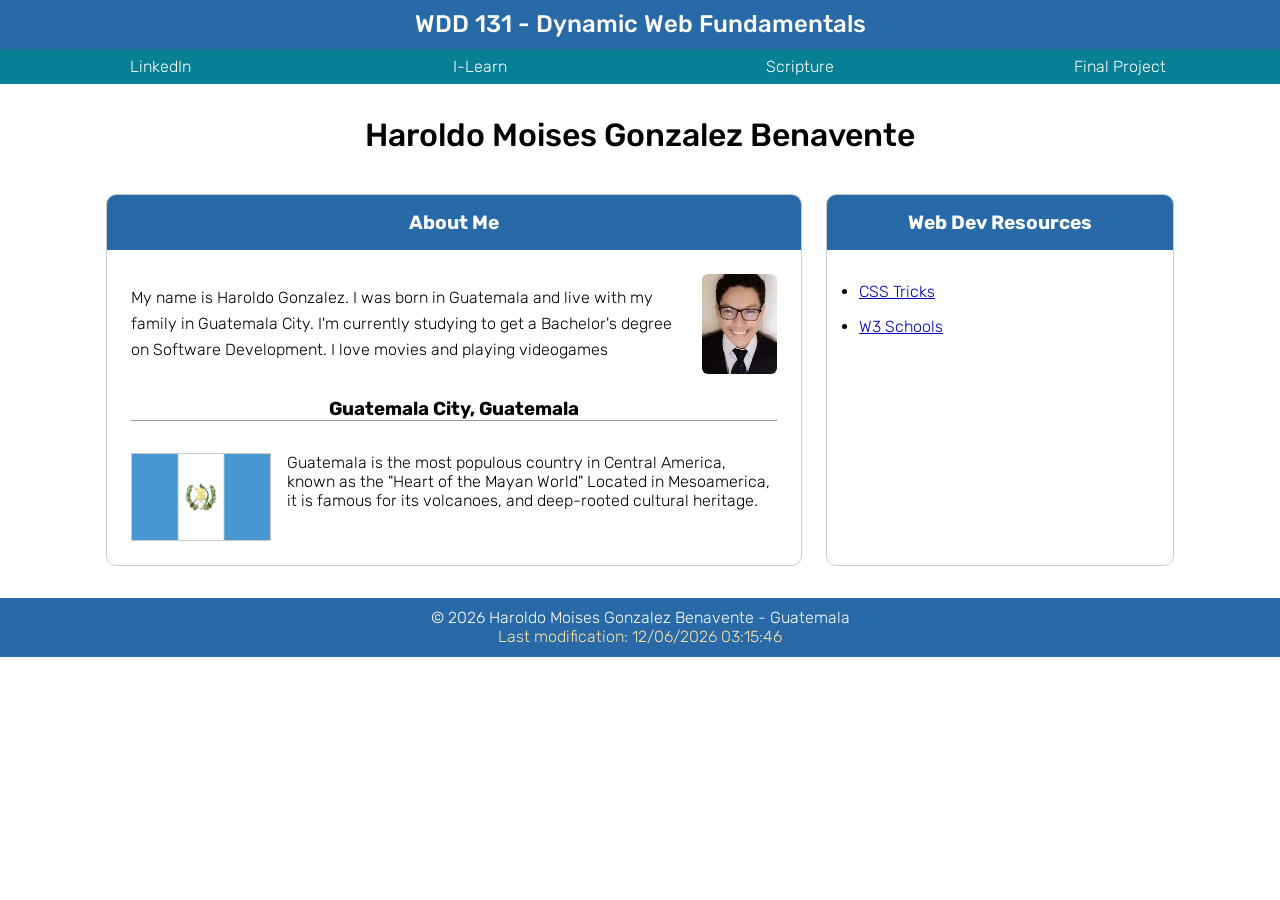
==== index.html @ a1502dc5 "Completed Home Page" ====
<!DOCTYPE html>
<html lang="en">
<head>
    <meta charset="UTF-8">
    <meta name="viewport" content="width=device-width, initial-scale=1.0">
    <meta name="description" content="Haroldo Moises Gonzalez Benavente. Landing page for WDD 131 - Dynamic Web Fundamentals">
    <meta name="author" content="Haroldo Gonzalez">
    <title>WDD 131 - Dynamic Web Fundamentals - Haroldo Gonzalez</title>
    <link rel="stylesheet" href="styles/base.css">
    <link rel="preconnect" href="https://fonts.googleapis.com">
    <link rel="preconnect" href="https://fonts.gstatic.com" crossorigin>
    <link rel="stylesheet" href="https://fonts.googleapis.com/css2?family=Rubik:wght@300;500&display=swap">
</head>
<body>
    <header>
        <span id="course-title">WDD 131 - Dynamic Web Fundamentals</span>
    </header>
    <nav>
        <ul>
            <li><a href="https://www.linkedin.com/in/haroldo-moises-gonzalez-benavente-a84b3323a/">LinkedIn</a></li>
            <li><a href="https://byupw.instructure.com/">I-Learn</a></li>
            <li><a href="https://www.churchofjesuschrist.org/study/scriptures/bofm/moro/7?lang=eng&id=p33#p33">Scripture</a></li>
            <li><a href="#">Final Project</a></li>
        </ul>
    </nav>
    <main>
        <h1>Haroldo Moises Gonzalez Benavente</h1>
        <section class="card">
            <h2>About Me</h2>
            <div class="aboutMe">
                <p>My name is Haroldo Gonzalez. I was born in Guatemala and live with my family in Guatemala City. I'm currently studying to get a Bachelor's degree on Software Development. I love movies and playing videogames</p>
                <img src="images/me.webp" alt="Picture of Haroldo Gonzalez">
            </div>
            <div class="countryInfo">
                <h3>Guatemala City, Guatemala</h3>
                <img src="images/guatemala-flag.webp" alt="Official Flag of Guatemala">
                <p>Guatemala is the most populous country in Central America, known as the "Heart of the Mayan World" Located in Mesoamerica, it is famous for its volcanoes, and deep-rooted cultural heritage.</p>
            </div>
        </section>
        <section class="card">
            <h2>Web Dev Resources</h2>
            <ul>
                <li><a href="https://css-tricks.com/">CSS Tricks</a></li>
                <li><a href="https://www.w3schools.com/">W3 Schools</a></li>
            </ul>
        </section>
    </main>
    <footer>
        <p>&copy; <span id="currentyear"></span> Haroldo Moises Gonzalez Benavente - Guatemala</p>
        <p id="lastModified"></p>
        <script src="scripts/getdates.js"></script>
    </footer>
</body>
</html>
---- styles/base.css ----
* {
    margin: 0;
    padding: 0;
    box-sizing: border-box;
}

body{
    font-family: 'Rubik', sans-serif;
    font-weight: 300;
}

header{
    background-color: #2869a7;
    color: #fff;
    text-align: center;
    display: flex;
    align-items: center;
    justify-content: center;
    padding: 0.65rem;
}
#course-title{
    font-size: 1.5rem;
    font-weight: 500;
}

nav{
    background-color: #077f94;
    color: #fff;
}
nav ul{
    display: flex;
    list-style-type: none;
}
nav ul li{
    display: block;
    flex: 1 1 100%;
    font-family: 'Rubik', sans-serif;
    font-weight: 300;
}
nav a
{
    display: block;
    text-align: center;
    color: #fff;
    padding: 0.5rem;
    text-decoration: none;
}
nav a:hover
{
    background-color: rgba(255, 255, 255, 0.2);
}
nav .active {
    background-color: rgba(0, 0, 0, 0.2);
}

main {
    max-width: 1100px;
    margin: 2rem auto;
    padding: 0 1rem;

    display: grid;
    grid-template-columns: 2fr 1fr;
    gap: 1.5rem;
}

main h1 {
    grid-column: 1 / 3;
    text-align: center;
    margin-bottom: 1rem;
    font-size: 2rem;
    font-weight: 500;
}

.card {
    background-color: white;
    border-radius: 10px;
    overflow: hidden;
    border: 1px solid #ccc;
}

.card h2 {
    background-color: #2869a7;
    color: white;
    text-align: center;
    padding: 1rem;
    font-size: 1.2rem;
}

.aboutMe {
    display: flex;
    align-items: center;
    gap: 1.5rem;
    padding: 1.5rem;
}

.aboutMe p{
    line-height: 1.6;
    flex: 1;
}

.aboutMe img{
    border-radius: 6px;
}

.countryInfo {
    padding: 0 1.5rem 1.5rem;
    display: grid;
    grid-template-columns: 140px 1fr;
    gap: 1rem;
    align-items: start;
}

.countryInfo h3{
    text-align: center;
    margin-bottom: 1rem;
    border-bottom: 1px solid #999;
    grid-column: 1/3;
}

.countryInfo img{
    width: 140px;
    border: 1px solid #ccc;
}

.card ul{
    padding: 2rem;
}

.card li{
    margin-bottom: 1rem;
}

.card a:link{
    color:#0000b9;
}
.card a:visited{
    color: #0000b9;
}
.card a:hover{
    color: purple;
}


footer{
    background-color: #2869a7;
    color: #fff;
    text-align: center;
    align-items: center;
    justify-content: center;
    padding: 0.65rem;
}
footer #lastModified{
    color: #ffe2a8;
}
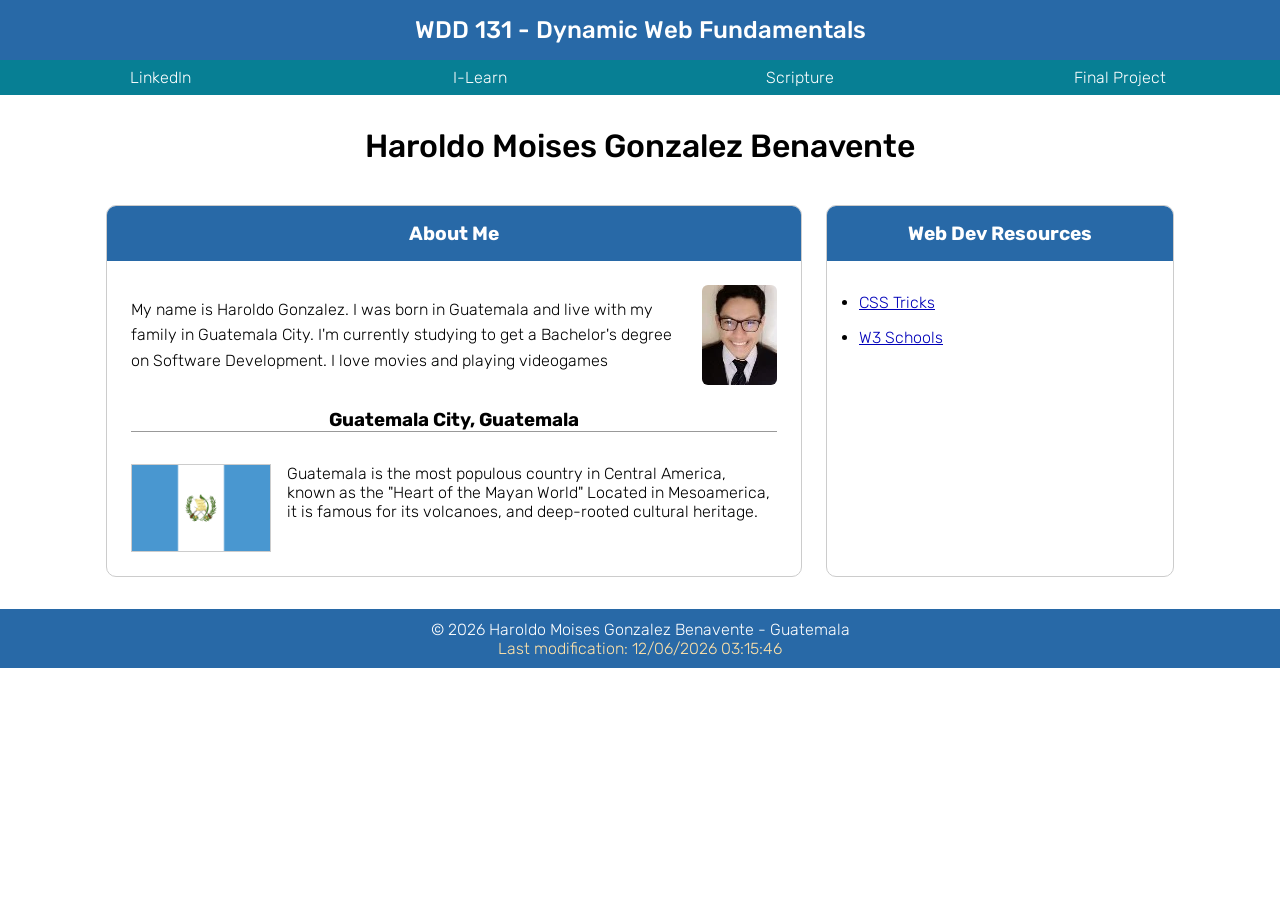
==== commit 8026d977: "Moved nav to the header and fixed padding and margins in the header" ====
--- a/index.html
+++ b/index.html
@@ -10,19 +10,20 @@
     <link rel="preconnect" href="https://fonts.googleapis.com">
     <link rel="preconnect" href="https://fonts.gstatic.com" crossorigin>
     <link rel="stylesheet" href="https://fonts.googleapis.com/css2?family=Rubik:wght@300;500&display=swap">
+    <script src="scripts/getdates.js" defer></script>
 </head>
 <body>
     <header>
         <span id="course-title">WDD 131 - Dynamic Web Fundamentals</span>
+            <nav>
+                <ul>
+                    <li><a href="https://www.linkedin.com/in/haroldo-moises-gonzalez-benavente-a84b3323a/">LinkedIn</a></li>
+                    <li><a href="https://byupw.instructure.com/">I-Learn</a></li>
+                    <li><a href="https://www.churchofjesuschrist.org/study/scriptures/bofm/moro/7?lang=eng&id=p33#p33">Scripture</a></li>
+                    <li><a href="#">Final Project</a></li>
+                </ul>
+            </nav>
     </header>
-    <nav>
-        <ul>
-            <li><a href="https://www.linkedin.com/in/haroldo-moises-gonzalez-benavente-a84b3323a/">LinkedIn</a></li>
-            <li><a href="https://byupw.instructure.com/">I-Learn</a></li>
-            <li><a href="https://www.churchofjesuschrist.org/study/scriptures/bofm/moro/7?lang=eng&id=p33#p33">Scripture</a></li>
-            <li><a href="#">Final Project</a></li>
-        </ul>
-    </nav>
     <main>
         <h1>Haroldo Moises Gonzalez Benavente</h1>
         <section class="card">
@@ -48,7 +49,6 @@
     <footer>
         <p>&copy; <span id="currentyear"></span> Haroldo Moises Gonzalez Benavente - Guatemala</p>
         <p id="lastModified"></p>
-        <script src="scripts/getdates.js"></script>
     </footer>
 </body>
 </html>
--- a/styles/base.css
+++ b/styles/base.css
@@ -2,10 +2,10 @@
     margin: 0;
     padding: 0;
     box-sizing: border-box;
+    font-family: 'Rubik', sans-serif;
 }
 
 body{
-    font-family: 'Rubik', sans-serif;
     font-weight: 300;
 }
 
@@ -13,17 +13,16 @@
     background-color: #2869a7;
     color: #fff;
     text-align: center;
-    display: flex;
-    align-items: center;
-    justify-content: center;
-    padding: 0.65rem;
+    padding-top: 1rem;
 }
 #course-title{
+    text-align: center;
     font-size: 1.5rem;
     font-weight: 500;
 }
 
 nav{
+    margin-top: 1rem;
     background-color: #077f94;
     color: #fff;
 }
@@ -34,7 +33,6 @@
 nav ul li{
     display: block;
     flex: 1 1 100%;
-    font-family: 'Rubik', sans-serif;
     font-weight: 300;
 }
 nav a
